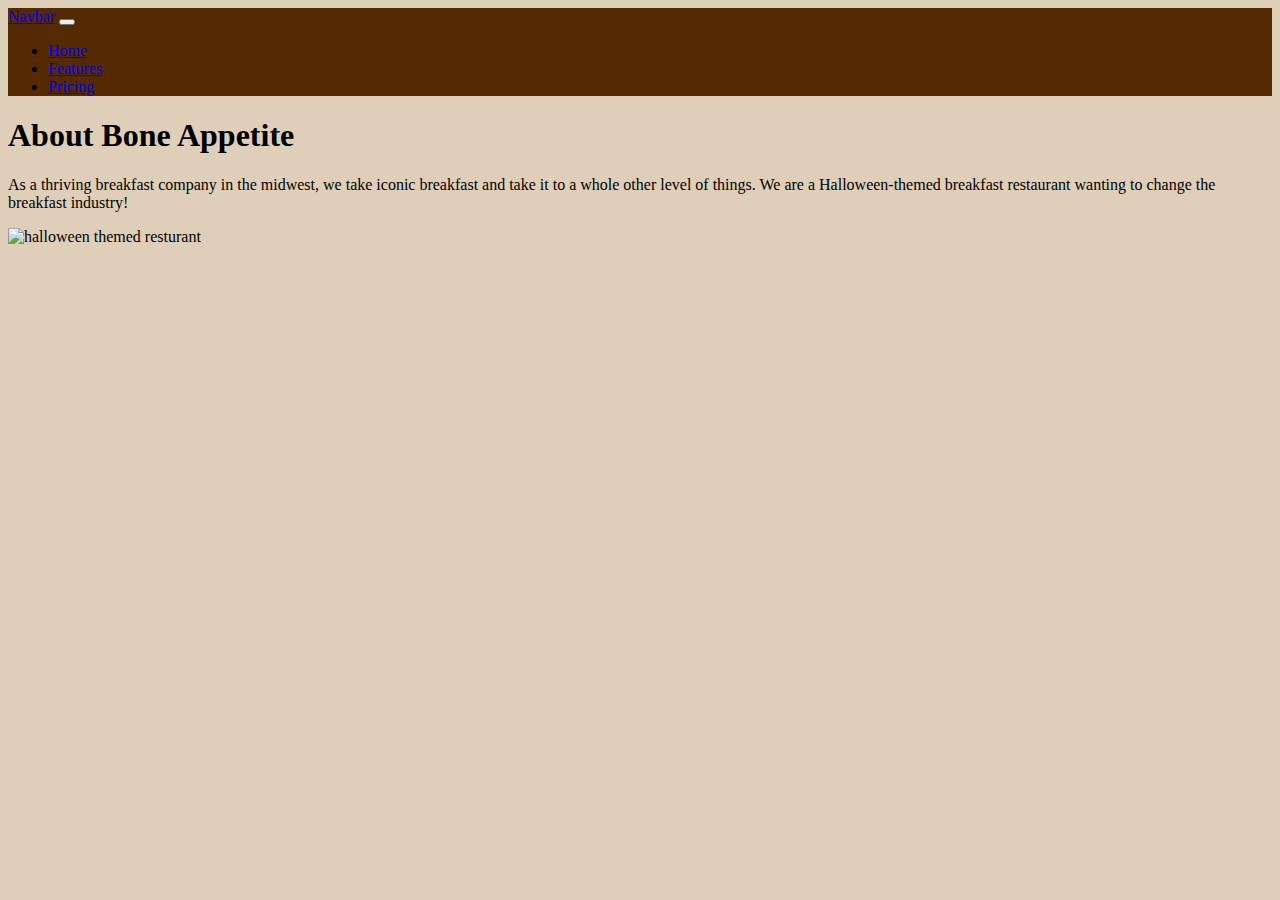
==== about.html @ 5ca03536 "add navbar" ====
<!DOCTYPE html>
<html lang="en">
  <head>
    <meta charset="UTF-8" />
    <meta http-equiv="X-UA-Compatible" content="IE=edge" />
    <meta name="viewport" content="width=device-width, initial-scale=1.0" />
    <title>About</title>
    <link
      href="https://cdn.jsdelivr.net/npm/bootstrap@5.2.2/dist/css/bootstrap.min.css"
      rel="stylesheet"
      integrity="sha384-Zenh87qX5JnK2Jl0vWa8Ck2rdkQ2Bzep5IDxbcnCeuOxjzrPF/et3URy9Bv1WTRi"
      crossorigin="anonymous"
    />
    <link rel="stylesheet" href="./css/about.css" />
  </head>
  <body>
    <nav class="navbar navbar-expand-lg">
      <div class="container-fluid">
        <a class="navbar-brand text-white" href="#">Navbar</a>
        <button
          class="navbar-toggler"
          type="button"
          data-bs-toggle="collapse"
          data-bs-target="#navbarNav"
          aria-controls="navbarNav"
          aria-expanded="false"
          aria-label="Toggle navigation"
        >
          <span class="navbar-toggler-icon"></span>
        </button>
        <div class="collapse navbar-collapse" id="navbarNav">
          <ul class="navbar-nav">
            <li class="nav-item">
              <a class="nav-link active text-white" aria-current="page" href="#"
                >Home</a
              >
            </li>
            <li class="nav-item">
              <a class="nav-link text-white" href="#">Features</a>
            </li>
            <li class="nav-item">
              <a class="nav-link text-white" href="#">Pricing</a>
            </li>
          </ul>
        </div>
      </div>
    </nav>

    <div class="flex-container">
      <div>
        <h1>About Bone Appetite</h1>
        <p>
          As a thriving breakfast company in the midwest, we take iconic
          breakfast and take it to a whole other level of things. We are a
          Halloween-themed breakfast restaurant wanting to change the breakfast
          industry!
        </p>
      </div>

      <div>
        <img
          src="./images/Galloween.jpeg"
          alt="halloween themed resturant"
          width="500"
        />
      </div>
    </div>
  </body>
</html>
---- css/about.css ----
body {
    background-color: #E0CFB8;
  }
  nav{
    background-color: #532A02 !important;
  }
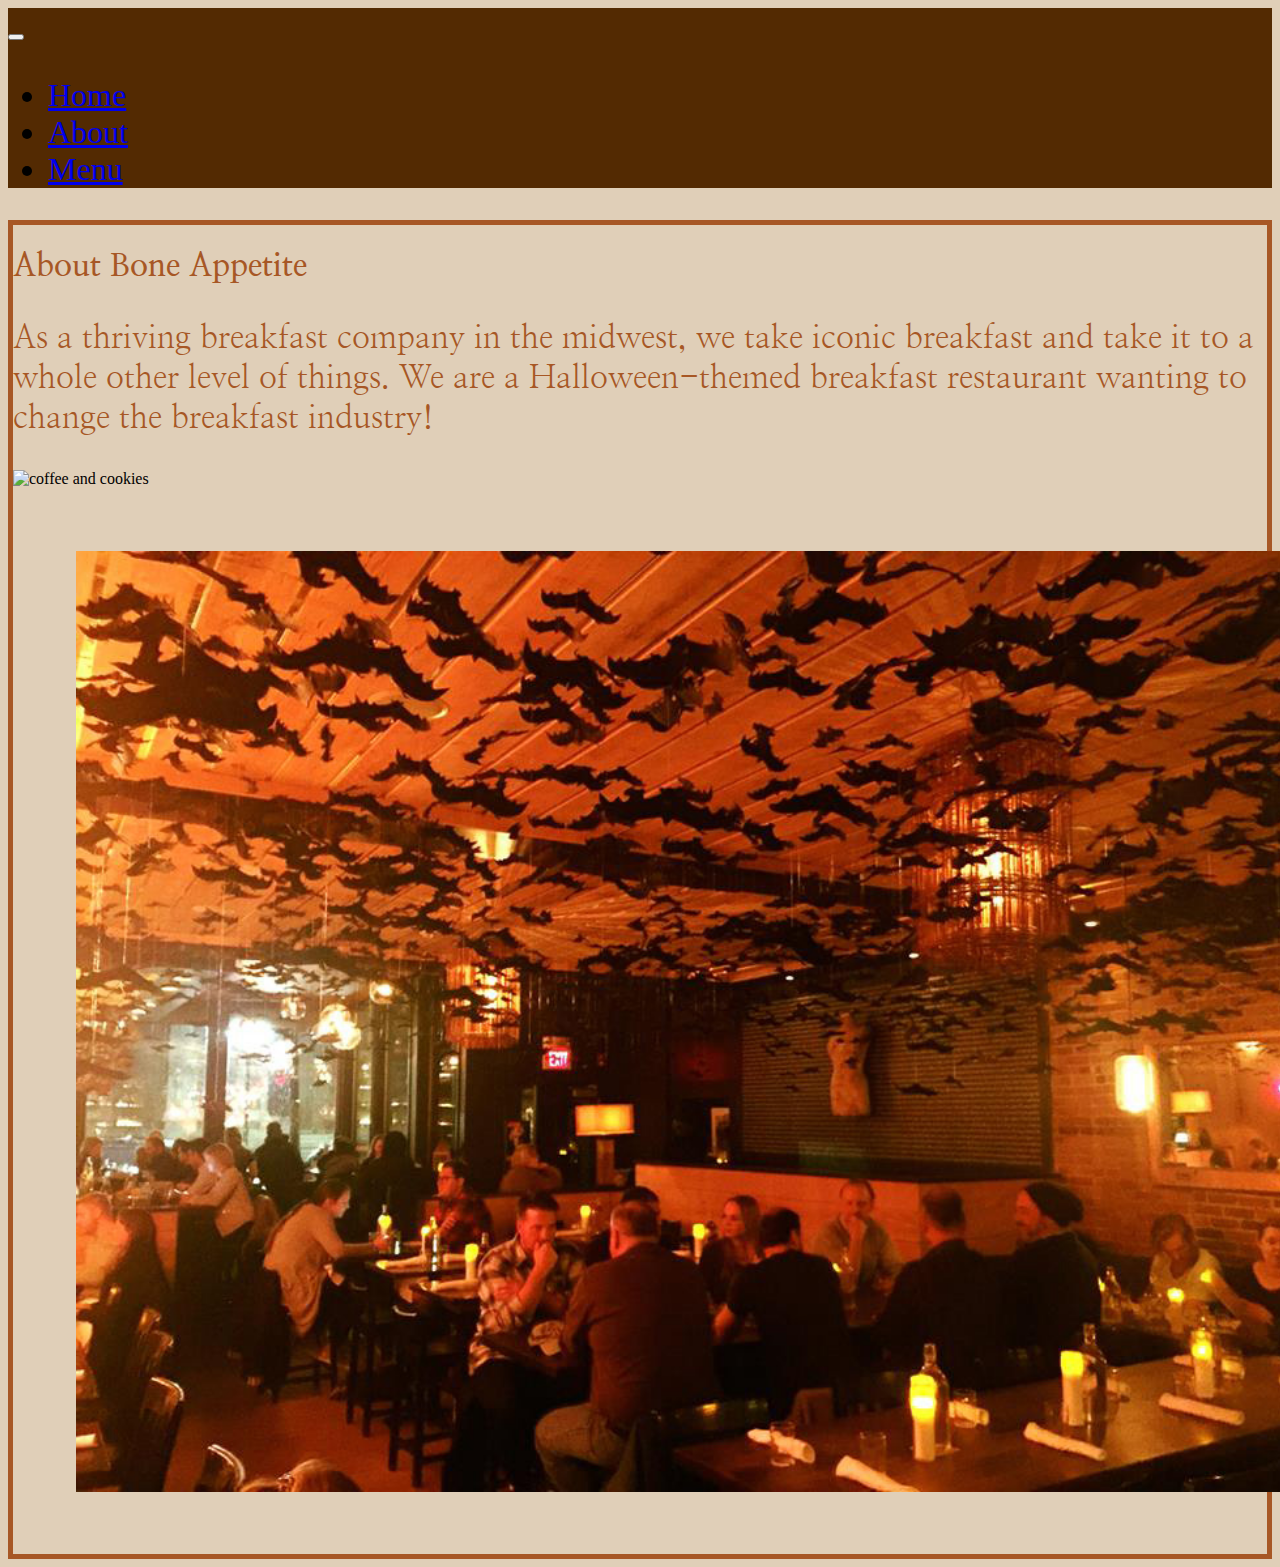
==== commit 787feb0c: "about" ====
--- a/about.html
+++ b/about.html
@@ -11,12 +11,17 @@
       integrity="sha384-Zenh87qX5JnK2Jl0vWa8Ck2rdkQ2Bzep5IDxbcnCeuOxjzrPF/et3URy9Bv1WTRi"
       crossorigin="anonymous"
     />
+    <link rel="preconnect" href="https://fonts.googleapis.com" />
+    <link rel="preconnect" href="https://fonts.gstatic.com" crossorigin />
+    <link
+      href="https://fonts.googleapis.com/css2?family=Nanum+Myeongjo&display=swap"
+      rel="stylesheet"
+    />
     <link rel="stylesheet" href="./css/about.css" />
   </head>
   <body>
     <nav class="navbar navbar-expand-lg">
       <div class="container-fluid">
-        <a class="navbar-brand text-white" href="#">Navbar</a>
         <button
           class="navbar-toggler"
           type="button"
@@ -29,26 +34,60 @@
           <span class="navbar-toggler-icon"></span>
         </button>
         <div class="collapse navbar-collapse" id="navbarNav">
-          <ul class="navbar-nav">
+          <ul class="navbar-nav d-flex justify-content-around w-100">
             <li class="nav-item">
               <a class="nav-link active text-white" aria-current="page" href="#"
                 >Home</a
               >
             </li>
             <li class="nav-item">
-              <a class="nav-link text-white" href="#">Features</a>
+              <a class="nav-link text-white" href="#">About</a>
             </li>
             <li class="nav-item">
-              <a class="nav-link text-white" href="#">Pricing</a>
+              <a class="nav-link text-white" href="#">Menu</a>
             </li>
           </ul>
         </div>
       </div>
     </nav>
-
+    <div class="body-t">
+      <div class="container">
+        <div class="row">
+          <div class="col-md-6 col-sm-12">
+            <div class="d-flex flex-column mb-3">
+              <div class="p-2">
+                <h1 class="display-3">About Bone Appetite</h1>
+              </div>
+              <div class="p-2">
+                <p class="boarder bg-light">
+                  As a thriving breakfast company in the midwest, we take iconic
+                  breakfast and take it to a whole other level of things. We are
+                  a Halloween-themed breakfast restaurant wanting to change the
+                  breakfast industry!
+                </p>
+              </div>
+              <div>
+                <img
+                  class="w-100"
+                  src="images/coffeeandcookies.png"
+                  alt="coffee and cookies"
+                />
+              </div>
+            </div>
+          </div>
+          <div class="col-md-6 col-sm-12">
+            <img
+              class="halloween"
+              src="./images/Galloween.jpeg"
+              alt="halloween themed resturant"
+            />
+          </div>
+        </div>
+      </div>
+      <!--  
     <div class="flex-container">
       <div>
-        <h1>About Bone Appetite</h1>
+        <h1 class="display-3">About Bone Appetite</h1>
         <p>
           As a thriving breakfast company in the midwest, we take iconic
           breakfast and take it to a whole other level of things. We are a
@@ -58,12 +97,14 @@
       </div>
 
       <div>
-        <img
-          src="./images/Galloween.jpeg"
-          alt="halloween themed resturant"
-          width="500"
-        />
+        <img src="./images/Galloween.jpeg" alt="halloween themed resturant" />
       </div>
     </div>
+    --></div>
+    <script
+      src="https://cdn.jsdelivr.net/npm/bootstrap@5.2.2/dist/js/bootstrap.bundle.min.js"
+      integrity="sha384-OERcA2EqjJCMA+/3y+gxIOqMEjwtxJY7qPCqsdltbNJuaOe923+mo//f6V8Qbsw3"
+      crossorigin="anonymous"
+    ></script>
   </body>
 </html>
--- a/css/about.css
+++ b/css/about.css
@@ -1,6 +1,56 @@
 body {
     background-color: #E0CFB8;
+
+  }
+  .body-t{
+    border-style: solid;
+  border-width: 5px;
+  border-color: #a75725;
   }
   nav{
     background-color: #532A02 !important;
-  }+    font-size: xx-large;
+   text-decoration-color:  #E0CFB8;
+    
+    
+  }
+  .flex-container{
+    display: flex;
+    justify-content: space-between;
+}
+.flex-container > div{ 
+    width: 50vw;
+    padding: 0 5%;
+}
+.halloween{
+    width: 100%;
+  padding: 5%;
+}
+
+img{
+    width: 40%;
+    display: flex;
+    justify-content: center;
+}
+
+
+p{
+    font-family: 'Nanum Myeongjo', serif;
+    color: #a75725;
+    font-size: xx-large;
+}
+.display-3{
+    font-family: 'Nanum Myeongjo', serif;
+    color: #a75725;
+}
+
+.p-3{
+    display: flex;
+    justify-content: left;
+}
+
+
+@media screen and (max-width: 600px) {
+    
+}
+    
